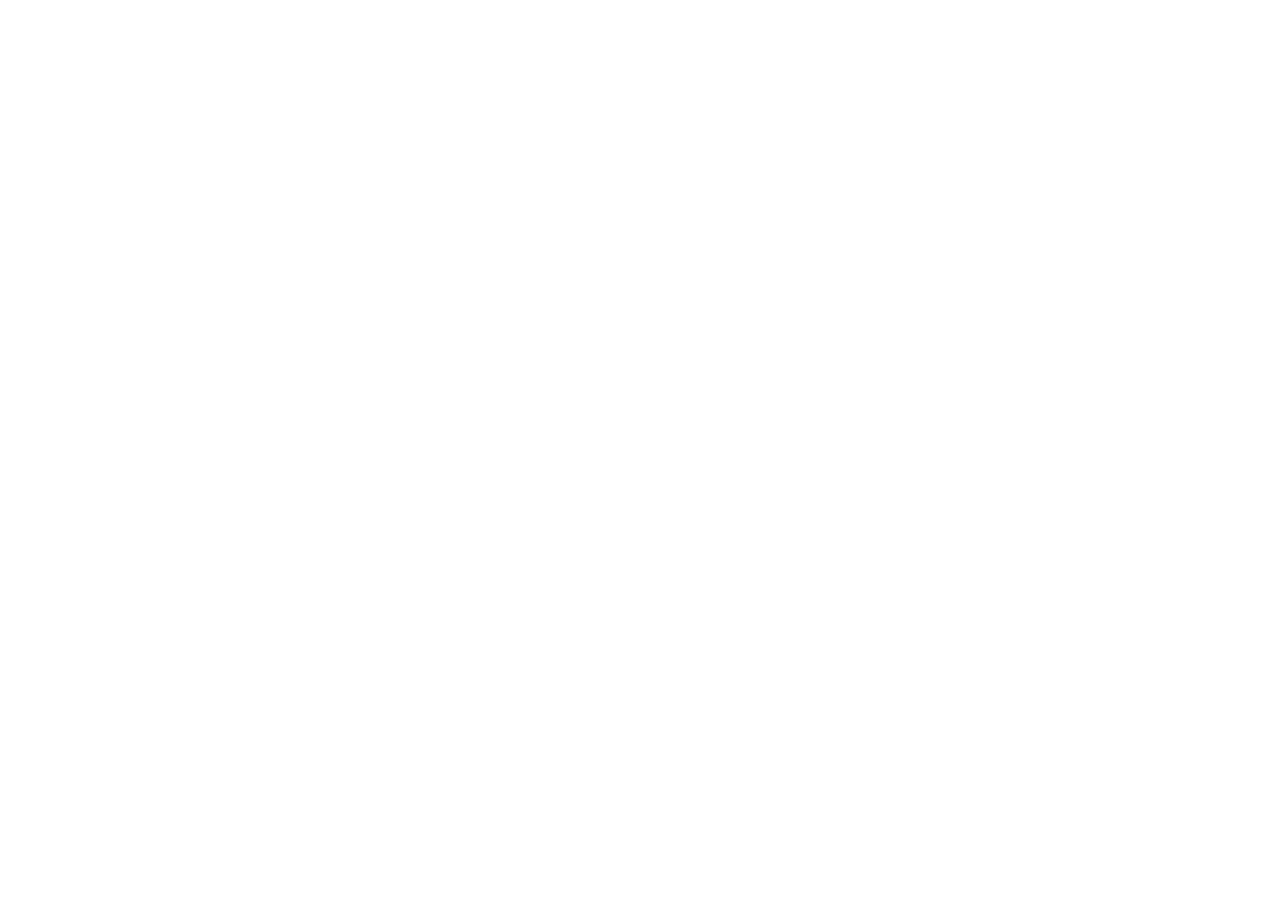
==== aulaCSS01.html @ a740456a "primeiro commit" ====
<!DOCTYPE html>
<html lang="pt_br">
<head>
    <meta charset="UTF-8">
    <meta name="viewport" content="width=device-width, initial-scale=1.0">
    <title>Document</title>
</head>
<body>
    
</body>
</html>
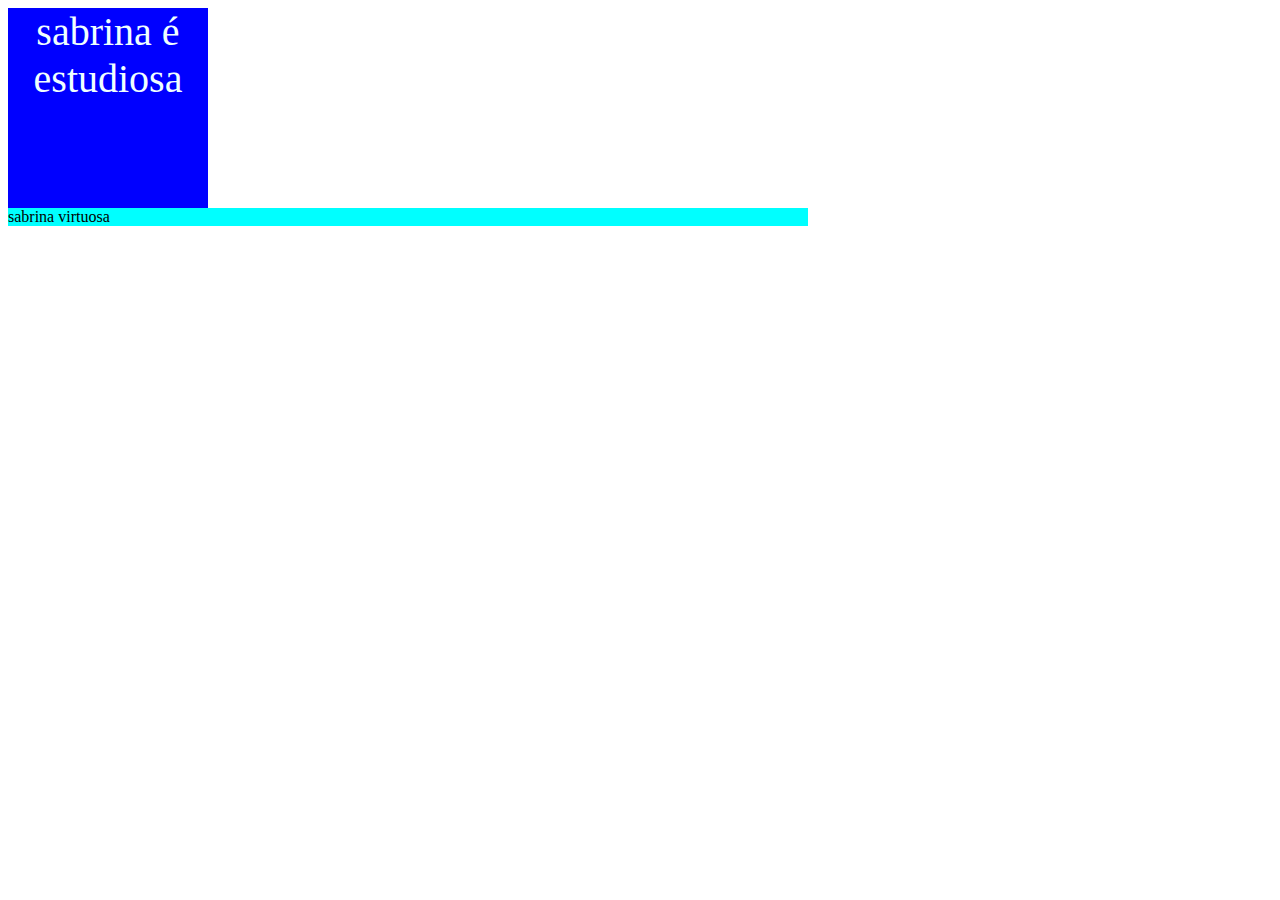
==== commit 035bfa99: "introdução ao CSS" ====
--- a/aulaCSS01.html
+++ b/aulaCSS01.html
@@ -3,9 +3,19 @@
 <head>
     <meta charset="UTF-8">
     <meta name="viewport" content="width=device-width, initial-scale=1.0">
-    <title>Document</title>
+    <title>aula CSS01</title>
+    <link rel="stylesheet" href="assets/css/estilos.css">
 </head>
 <body>
     
+<section>
+    sabrina é estudiosa
+</section>
+
+<article>
+sabrina virtuosa
+
+</article>
+
 </body>
 </html>--- a/assets/css/estilos.css
+++ b/assets/css/estilos.css
@@ -0,0 +1,12 @@
+section{
+    width: 200px;
+    height: 200px;
+    background-color: blue;
+    color: azure;
+    font-size: 40px;
+    text-align: center;
+}
+article{
+width: 800px;
+background-color: aqua;
+}